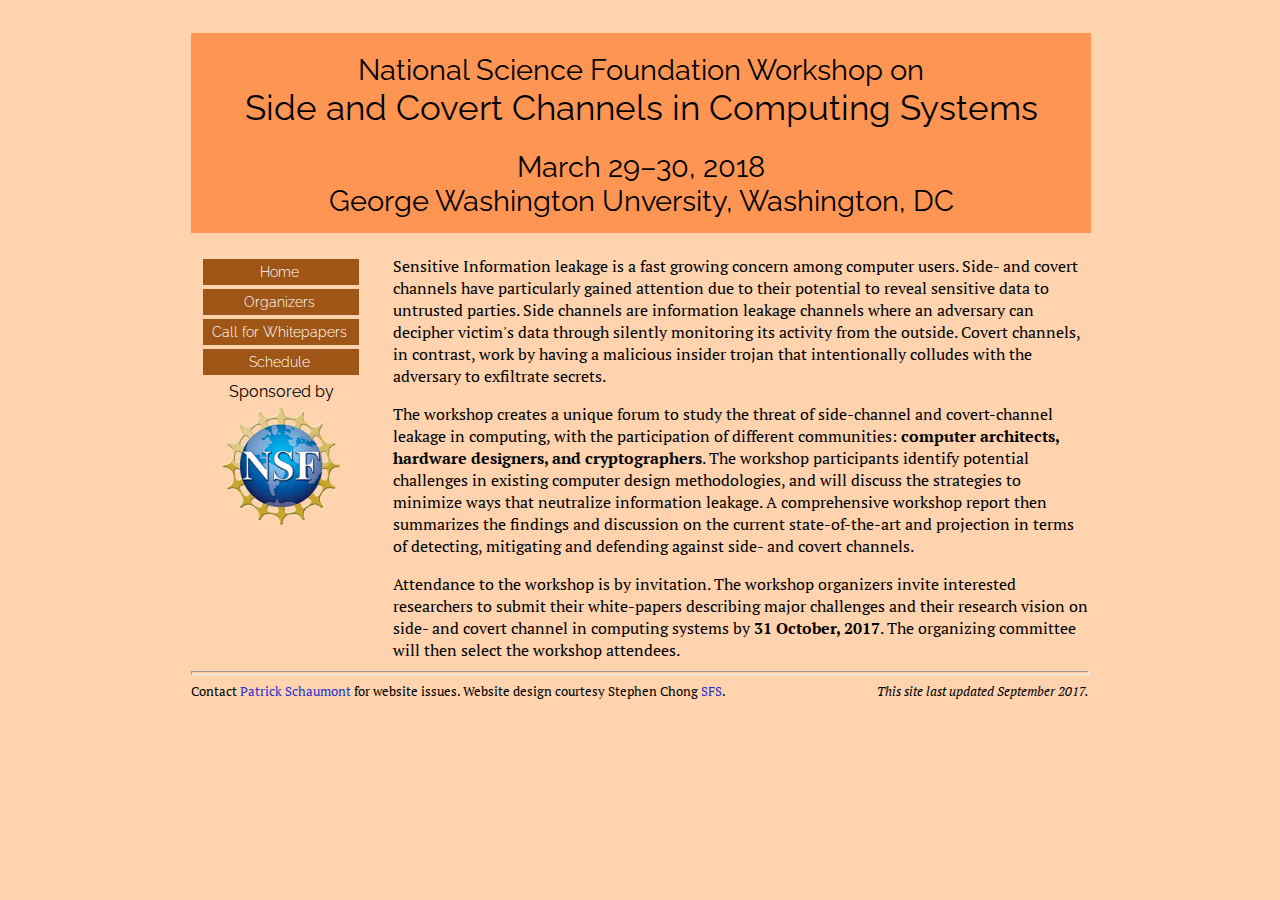
==== index.html @ df09485a "initial version" ====
<html><head>
  <title>NSF Workshop on Side and Covert Channels in Computing Systems</title>
  <link href='http://fonts.googleapis.com/css?family=Raleway:400,400italic,300|PT+Serif:400,700,400italic,700italic' rel='stylesheet' type='text/css'>
<link rel=StyleSheet href="./sccs.css" type="text/css">
<link rel="icon" href="./images/favicon.ico" type="image/x-icon" >
<link rel="shortcut icon" href="./images/favicon.ico" type="images/x-icon" >
 
  <meta http-equiv="Content-Type" content="text/html; charset=ISO-8859-1">
  <meta name="viewport" content="width=device-width, initial-scale=1">
  <meta name="keywords" content="NSF Workshop on Formal Methods for Security">
  <meta http-equiv="Content-Type" content="text/html; charset=ISO-8859-1">
</head><body>
   <div class="container">
    <table class="container">
    <tbody>
      <tr><td colspan=2>
         <div id="container-inner-div">
	 <div id="main-banner-img">
  <img src="./images/banner5-main.png" style="padding-top:0px;padding-right:0px;"/>
</div>  
<div id="main-banner-text">
  <center><span class="preheading">National Science Foundation Workshop on</span><br>
  <h1>Side and Covert Channels in Computing Systems</h1><br>
  <span class="postheading">March 29&ndash;30, 2018<br>George Washington Unversity, Washington, DC</span>
  </center> 
</div>
	 </div>
    </td></tr>
     <tr valign="top"><td class="sidemenutd" align="left">
    <div class="sidemenu">
  <ul>
    <a href="./index.html"><li><p>Home</p></li></a>
    <a href="./organizers.html"><li><p>Organizers</p></li></a>
    <a href="./call.html"><li><p>Call for Whitepapers</p></li></a>
    <a href="./schedule.html"><li><p>Schedule</p></li></a>
  </ul>
  <table>
  <tr><td align="center">Sponsored by</td></tr>
  <tr><td align="center"> <img src="./images/NSF.gif" alt="The National Science Foundation" width="120"> </td></tr>
  </table>
</div>
      </td>
<td align="left">
    <div class="content">

<p>Sensitive Information leakage is a fast growing concern among computer
users. Side- and covert channels have particularly gained attention
due to their potential to reveal sensitive data to untrusted
parties. Side channels are information leakage channels where an
adversary can decipher victim's data through silently monitoring its
activity from the outside.  Covert channels, in contrast, work by
having a malicious insider trojan that intentionally colludes with the
adversary to exfiltrate secrets.</p>

<p>The workshop creates a unique forum to study the threat of
side-channel and covert-channel leakage in computing, with the
participation of different communities: <b>computer architects, hardware
designers, and cryptographers</b>.  The workshop participants identify
potential challenges in existing computer design methodologies, and
will discuss the strategies to minimize ways that neutralize
information leakage. A comprehensive workshop report then summarizes
the findings and discussion on the current state-of-the-art and
projection in terms of detecting, mitigating and defending against
side- and covert channels.</p>

<p>Attendance to the workshop is by invitation.
The workshop organizers invite interested
researchers to submit their white-papers describing major challenges
and their research vision on side- and covert channel in computing
systems by <b>31 October, 2017</b>. The organizing committee will then select
the workshop attendees.</p>

</div></td></tr>
<tr><td colspan=2><div>
   <hr style="height: 2px"/>
   <table border="0" cellpadding="0" cellspacing="0" width="100%">
    <tbody>
      <tr  align="left">
        <td align="left">
         <p class="footer">
         Contact <a href="mailto:schaum@vt.edu">Patrick Schaumont</a> 
		 for website issues.
            <script type="text/javascript">
		showEmail("mailto","cutme","QZ]\\U","seas.harvard.edu",50,"Stephen Chong","SFM website","Stephen Chong");
	    </script>Website design courtesy Stephen Chong <a href="http://sfm.seas.harvard.edu/">SFS</a>.
	  </p>
       </td>
        <td align="right">
         <p class="footer">
         <i>This site last updated September 2017.</i>
	  </p>
       </td>
     </tr>      
    </tbody>
    </table>
    </div></td></tr>
</tbody></table>
</div>
</body>
</html>
---- sccs.css ----
body {
    font-family: 'PT Serif', Georgia, serif;
    background-color: rgb(255,211,173); 
    color: rgb(0,0,0);
    text-align: center;
    padding:0ex 0ex 0ex 0ex ;
    margin: 0ex 0ex 0ex 0ex ;
}

h1, h2, h3, h4, .subheading, .preheading, .postheading  {
    font-family: 'Raleway', Helvetica, sans-serif;
    font-weight: normal;
}

.mobileonly {
  display:none;
}


#main-banner-img {
    position:absolute; 
    width:900px; 
    left:0; 
    top: 0;
}

#main-banner-text {
    position:absolute; 
    width:900px; 
    left:0; 
    top: 20px;
}

div.banner {
    position:absolute;
    width:900px; 
    left:0; 
    top:0;
}

div.nsflogo {
    position:absolute; 
    width:900px;
    right:0;
    top:0;
}
div.nsflogo img {
    height:200px;
}

div.container{
    margin-top : 2em;
    margin-bottom : 2em;
    margin-left : 2em;
    margin-right : 2em;
    padding: 0ex 0ex 0ex 0ex;
}

#container-inner-div {
     height:220px;
     position:relative;
     text-align:right;
}
a[href$=jpg], a[href$=jpeg], a[href$=jpe], a[href$=png], a[href$=gif] {
    text-decoration: none;
    border: 0 none;
}

a img {
    text-decoration: none;
    border: 0 none;
}


table {
    margin-left : auto;
    margin-right : auto;
}
table.container{
    width: 900px; 
    padding:0ex 0ex 0ex 0ex ;
    margin-top : 0ex;
    margin-bottom : 0ex;
    border-width: 0px;
    border-color : rgb(0,0,0);
    border-style : solid;
    border-spacing : 0ex;
}

table.standard {
    margin-left : 3ex;
    border-width: 1px;
    border-spacing: 2px;
    border-style: outset;
    border-color: gray;
    border-collapse: separate;
}
table.standard th {
    border-width: 1px;
    padding: 1px;
    border-style: inset;
    border-color: gray;
}
table.standard td {
    border-width: 1px;
    padding: 1px;
    border-style: inset;
    border-color: gray;
}

.content{
    border-width: 0px;
    margin: 0ex 0ex 0ex 0ex;
    text-align: left;
}

div.topmenu {
    display:none;
}


td.sidemenutd {
   width : 200px;
}

div.sidemenu {
    font-family: 'Raleway', Verdano, Helvetica, sans-serif;
    border-width : 0px;
    border-style : solid;
    padding: 0px 30px 10px 10px;
    margin: 0ex 0ex 0ex 0ex;
    font-weight: 300;
    font-size: 100%;
    text-align: center;
}
div.sidemenu  ul { 
    list-style-image: none;
    list-style-position: inside;
    list-style-type: none; 
    padding: 0ex 0ex 0ex 0ex;
    margin: 0ex 0ex 0ex 0ex;
}

div.sidemenu  li {
    border-style: solid;
    border-width: 2px;
    border-color : rgb(159,85,21);
    padding: 0ex 0ex 0ex 0ex;
    margin: 4px 2px 4px 2px;
    background-color : rgb(159,85,21); 
    color : rgb(255,255,255);
 }

.banner {
    padding-bottom: 20px;
}

div.sidemenu  p { 
    margin: 2px 2px 2px 2px;
    padding: 3px 5px 2px 2px;
 }


h1, .preheading, .postheading { 
    font-style: normal;
    font-weight: normal;
    font-size: 220%;
    margin: 0ex;
    padding: 0px;
    text-align: center;
}
.preheading, .postheading {
    font-size: 180%;
}

h2 { 
    font-style: normal;
    font-weight: normal;
    font-size: 200%;
    margin-top: 0ex;
    padding-top: 0px;
}
h3 { 
    font-style: italic;
    font-weight: normal;
    font-size: 120%;
    padding-bottom: 0px;
    margin-bottom: 0px;
    color: rgb(0, 0, 0);
}
ul {
    margin-top: 2px;
}

.subheading {
    font-size: 150%;
    line-height: 110%;
}

.sidemenu {
    font-size: 90%;
    line-height: 90%;
}
.sidemenu a {
    font-size: 90%;
    line-height: 90%;
}
.footer {
    vertical-align: top;
    font-size: 80%;
}

.canceled {
    font-size: 125%;
    color: rgb(200,10,10);
}

.news {
    font-size: 125%;
    color: rgb(200,10,10);
}

.footnote {
    font-size: 80%;
    line-height: 90%;
}


a.email {
    text-decoration: none;
}

a.imageanchor:link {
    color: rgb(0, 0, 0);
}
a:link {
    text-decoration: none;
    color: rgb(34,52,210);
}
a:visited {
    text-decoration: none;
    color: rgb(34,52,210);
}
a:hover {
    text-decoration: underline;
}

table.program-table {
    margin-left : 3ex;
    border-width: 1px;
    border-spacing: 2px;
    border-style: outset;
    border-color: gray;
    border-collapse: separate;
}

table.program-table th {
    border-width: 1px;
    padding: 1px;
    border-style: inset;
    border-color: gray;
}
table.program-table td {
    border-width: 1px;
    padding: 1px;
    border-style: inset;
    border-color: gray;
}

.program-date-header {
    background-color: rgb(235,244,225);
    font-family: 'Raleway', Helvetica, sans-serif;
    font-size: 110%;
    text-align: center;
}
.program-time {
    font-size: 90%;
    vertical-align: top;
    font-style: italic;
    text-align: center;
}
.program-location {
    font-style: italic;
    font-size: 90%;
}
.program-transport {
    font-style: italic;
}
.program-session-chair {
    font-style: italic;
    font-size: 90%;
}
.program-session-title {
    font-family: 'Raleway', Helvetica, sans-serif;
}
.program-break {
    font-style: italic;
    text-align: center;
}

.invited-speaker {
    font-weight: bold;
    font-size: 110%;
}

.papertitle {
    font-size: 100%;
}
.paperauthor {
    font-style: italic;
    font-size: 90%;
}
.paperauthoraffiliation {
    font-style: italic;
    font-size: 80%;
}

.talkabstract {
    font-style: italic;
    font-size: 90%;
}
.invitedtalktitle {
    font-weight: bold;
}

p.biop, p.abstractp {
    margin-left : 30px;
    margin-top : 0ex;
    font-size : 90%;
}
img.biopic {
    float: left;
    height : 150px;
    margin-right : 10px;
}

.talktitle {
    font-style: italic;
}

a.biotoggle, a.abstracttoggle {
    font-variant: small-caps;
    font-size : 90%;
    margin-left : 20px;
}

a.slideslink {
    font-variant: small-caps;
    font-size : 90%;
    margin-left : 20px;
}

/* Make sure that the floating image in attendee's bio's do not 
   cause the next bullet to appear to the right of the floating image.
*/
#attendeelist li {    
  clear: left;
}


#sessionAlist li, #sessionBlist li {
    padding-bottom:10px;
}


#main-sponsors {
    text-align: center;
}
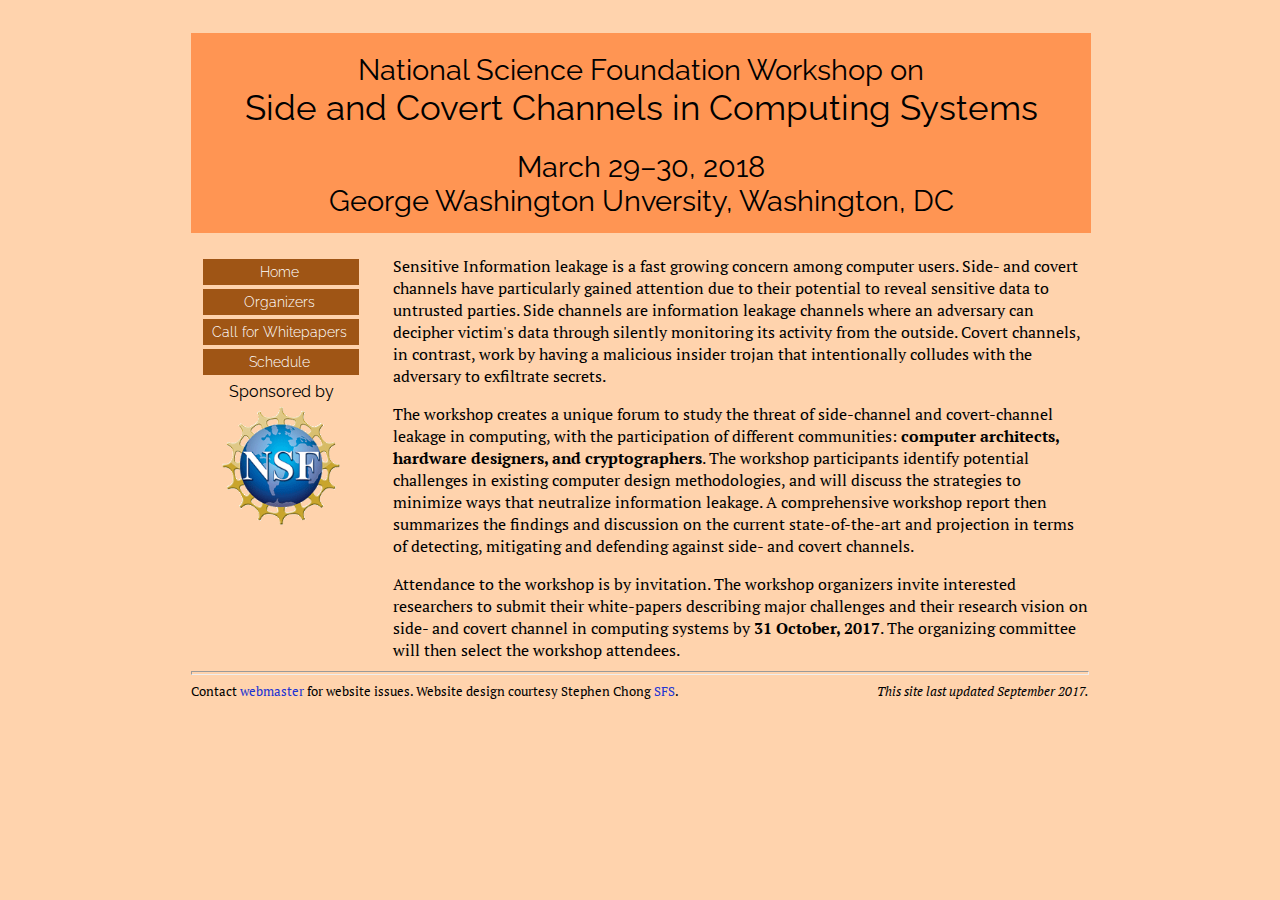
==== commit 02bddc5e: "update" ====
--- a/index.html
+++ b/index.html
@@ -3,6 +3,7 @@
   <title>NSF Workshop on Side and Covert Channels in Computing Systems</title>
   <link href='http://fonts.googleapis.com/css?family=Raleway:400,400italic,300|PT+Serif:400,700,400italic,700italic' rel='stylesheet' type='text/css'>
 <link rel=StyleSheet href="./sccs.css" type="text/css">
+<link rel="stylesheet" type="text/css" href="./sccs-mobile.css" media="(min-width: 320px) and (max-width: 764px)"/>
 <link rel="icon" href="./images/favicon.ico" type="image/x-icon" >
 <link rel="shortcut icon" href="./images/favicon.ico" type="images/x-icon" >
  
@@ -79,7 +80,7 @@
       <tr  align="left">
         <td align="left">
          <p class="footer">
-         Contact <a href="mailto:schaum@vt.edu">Patrick Schaumont</a> 
+         Contact <a href="mailto:schaum@vt.edu">webmaster</a> 
 		 for website issues.
             <script type="text/javascript">
 		showEmail("mailto","cutme","QZ]\\U","seas.harvard.edu",50,"Stephen Chong","SFM website","Stephen Chong");
